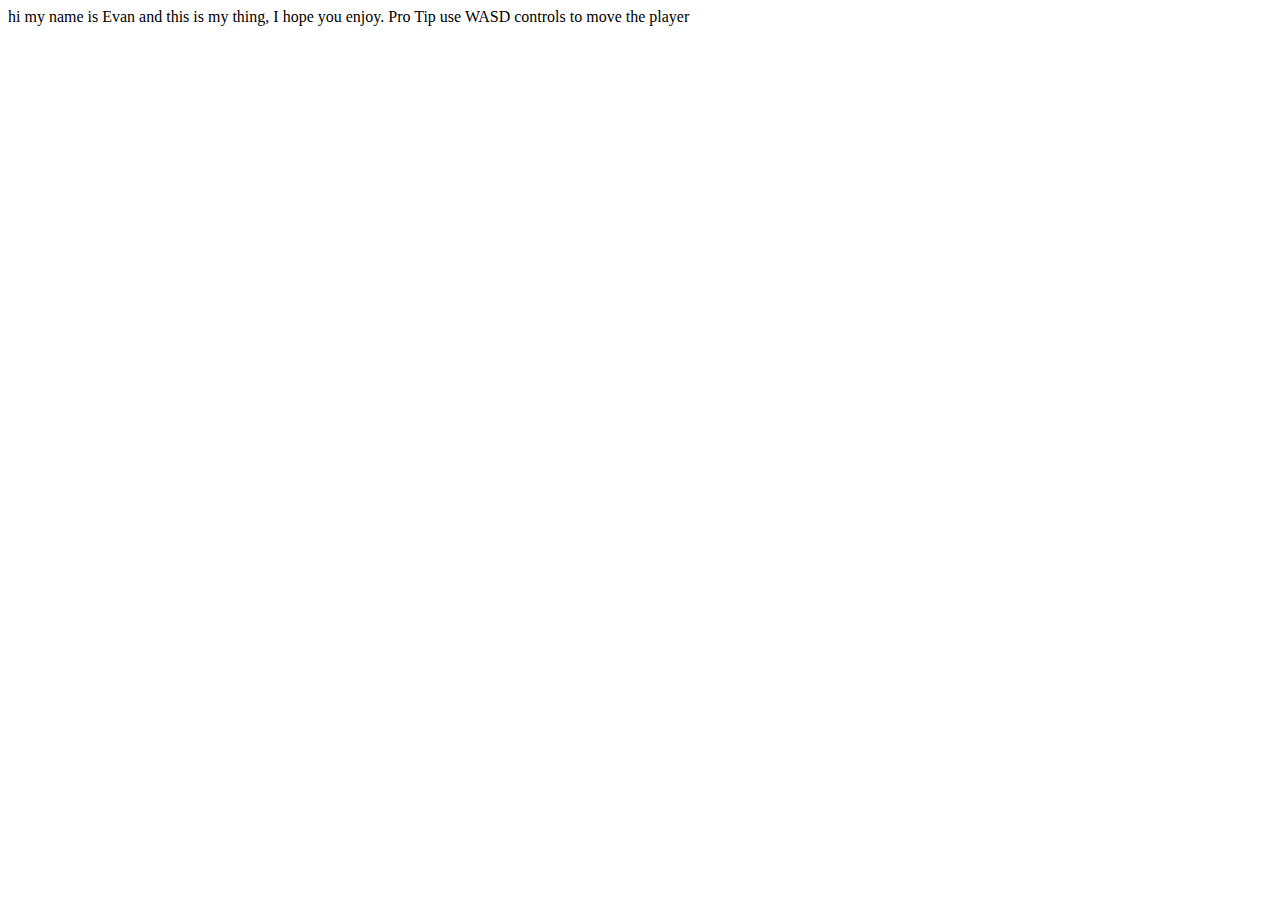
==== WHG - level3/index.html @ c51bb56d "Implement a few useful elements." ====
<!--
  ~ Copyright © 2018 CodeBullet
  -->

<html lang="en-US">
<head>
  <meta charset="UTF-8">
  <title>World's Hardest Game AI - Level 3</title>
  <meta name="author" content="Code Bullet">
  <meta name="keywords" content="HTML, AI, JavaScript, World's Hardest Game, Code Bullet">
  <meta name="description" content="Code Bullet's AI for The World's Hardest Game third level.">

  <script language="javascript" type="text/javascript" src="libraries/p5.js"></script>
  <script language="javascript" src="libraries/p5.dom.js"></script>
  <script language="javascript" src="libraries/p5.sound.js"></script>
  <script language="javascript" type="text/javascript" src="sketch.js"></script>
  <script language="javascript" type="text/javascript" src="Tile.js"></script>
  <script language="javascript" type="text/javascript" src="setting_level.js"></script>
  <script language="javascript" type="text/javascript" src="Player.js"></script>
  <script language="javascript" type="text/javascript" src="Solid.js"></script>
  <script language="javascript" type="text/javascript" src="Dot.js"></script>
  <script language="javascript" type="text/javascript" src="Population.js"></script>
  <script language="javascript" type="text/javascript" src="Brain.js"></script>
  <script language="javascript" type="text/javascript" src="Node.js"></script>
  <script language="javascript" type="text/javascript" src="Coin.js"></script>

</head>

<body>
  <p> hi my name is Evan and this is my thing, I hope you enjoy. Pro Tip use WASD controls to move the player</p>
  
  <div id = "canvas"></div>
</body>
</html>
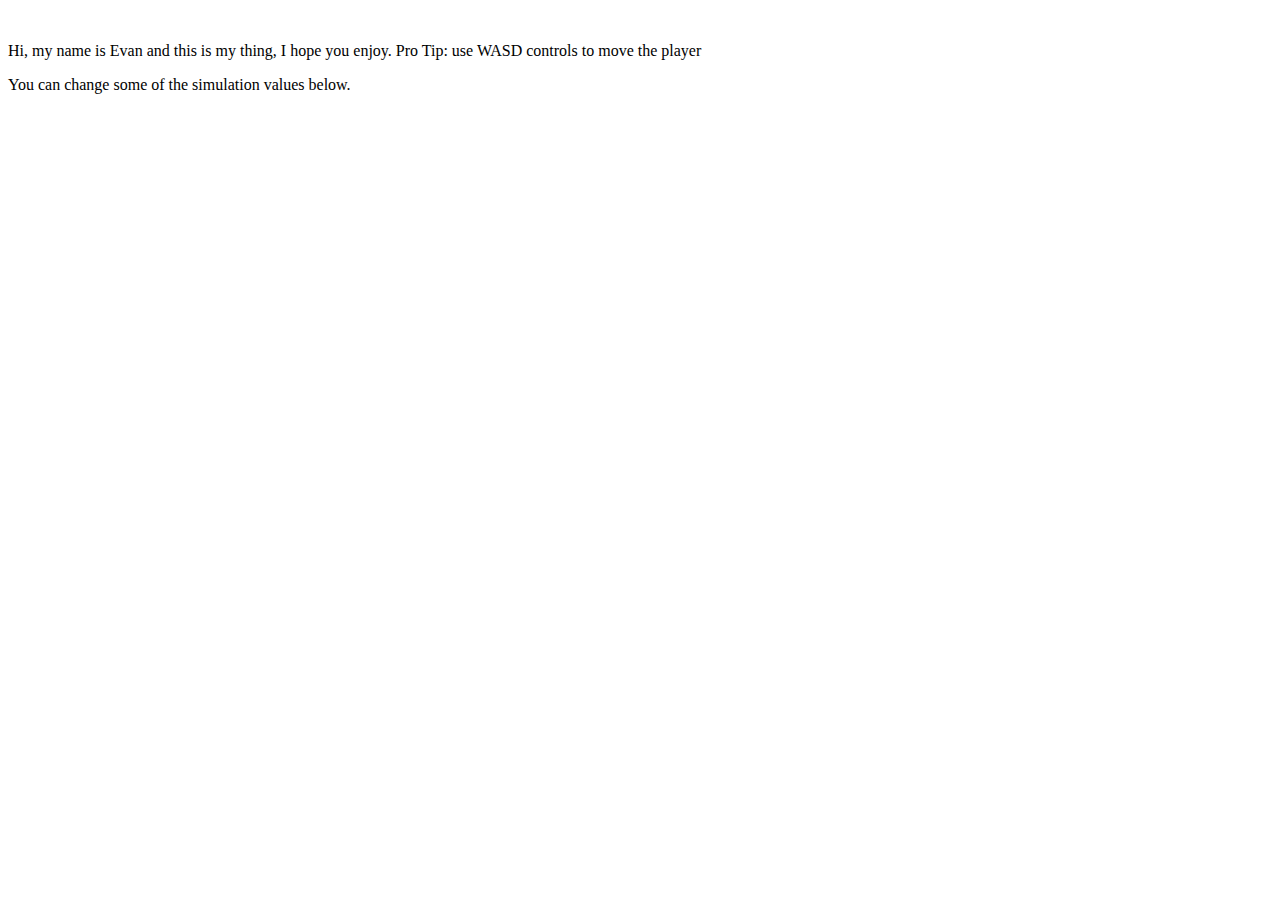
==== commit d2f45b13: "Format basically the file." ====
--- a/WHG - level3/index.html
+++ b/WHG - level3/index.html
@@ -4,31 +4,32 @@
 
 <html lang="en-US">
 <head>
-  <meta charset="UTF-8">
-  <title>World's Hardest Game AI - Level 3</title>
-  <meta name="author" content="Code Bullet">
-  <meta name="keywords" content="HTML, AI, JavaScript, World's Hardest Game, Code Bullet">
-  <meta name="description" content="Code Bullet's AI for The World's Hardest Game third level.">
+    <meta charset="UTF-8">
+    <title>World's Hardest Game AI - Level 3</title>
+    <meta name="author" content="Code Bullet">
+    <meta name="keywords" content="HTML, AI, JavaScript, World's Hardest Game, Code Bullet">
+    <meta name="description" content="Code Bullet's AI for The World's Hardest Game third level.">
 
-  <script language="javascript" type="text/javascript" src="libraries/p5.js"></script>
-  <script language="javascript" src="libraries/p5.dom.js"></script>
-  <script language="javascript" src="libraries/p5.sound.js"></script>
-  <script language="javascript" type="text/javascript" src="sketch.js"></script>
-  <script language="javascript" type="text/javascript" src="Tile.js"></script>
-  <script language="javascript" type="text/javascript" src="setting_level.js"></script>
-  <script language="javascript" type="text/javascript" src="Player.js"></script>
-  <script language="javascript" type="text/javascript" src="Solid.js"></script>
-  <script language="javascript" type="text/javascript" src="Dot.js"></script>
-  <script language="javascript" type="text/javascript" src="Population.js"></script>
-  <script language="javascript" type="text/javascript" src="Brain.js"></script>
-  <script language="javascript" type="text/javascript" src="Node.js"></script>
-  <script language="javascript" type="text/javascript" src="Coin.js"></script>
+    <script type="text/javascript" src="libraries/p5.js"></script>
+    <script type="text/javascript" src="libraries/p5.dom.js"></script>
+    <script type="text/javascript" src="libraries/p5.sound.js"></script>
+    <script type="text/javascript" src="sketch.js"></script>
+    <script type="text/javascript" src="Tile.js"></script>
+    <script type="text/javascript" src="setting_level.js"></script>
+    <script type="text/javascript" src="Player.js"></script>
+    <script type="text/javascript" src="Solid.js"></script>
+    <script type="text/javascript" src="Dot.js"></script>
+    <script type="text/javascript" src="Population.js"></script>
+    <script type="text/javascript" src="Brain.js"></script>
+    <script type="text/javascript" src="Node.js"></script>
+    <script type="text/javascript" src="Coin.js"></script>
 
 </head>
-
 <body>
-  <p> hi my name is Evan and this is my thing, I hope you enjoy. Pro Tip use WASD controls to move the player</p>
-  
-  <div id = "canvas"></div>
+<br>
+<p> Hi, my name is Evan and this is my thing, I hope you enjoy. Pro Tip: use WASD controls to move the player </p>
+<p>You can change some of the simulation values below.</p>
+<br>
+<div id="canvas"></div>
 </body>
 </html>
